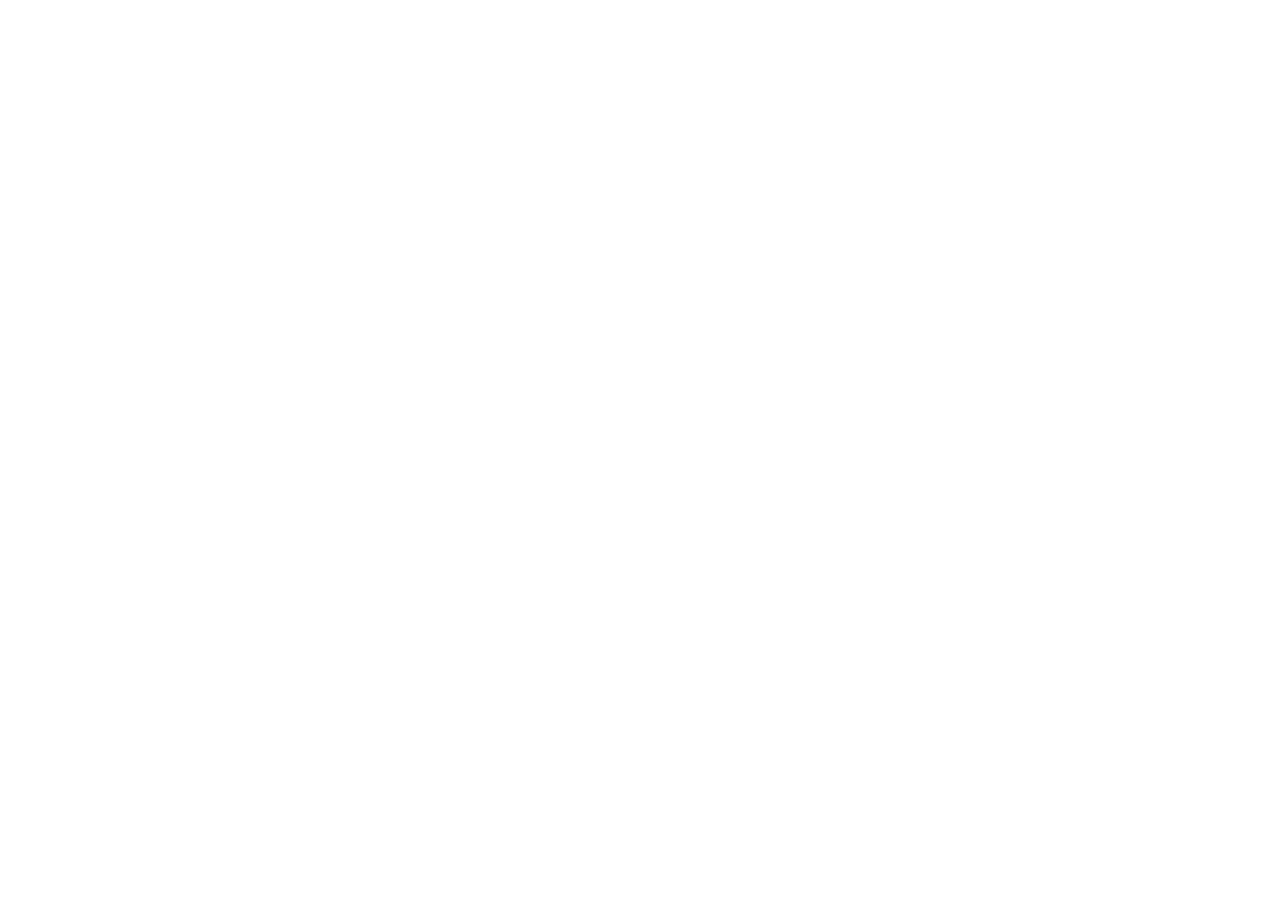
==== index.html @ 37f73a30 "Adicionando index.html basico" ====
<!DOCTYPE html>
<html lang="en">
<head>
  <meta charset="UTF-8">
  <meta name="viewport" content="width=device-width, initial-scale=1.0">
  <meta http-equiv="X-UA-Compatible" content="ie=edge">
  <title>GECommerce</title>
</head>
<body>
  <header></header>
  <main></main>
  <footer></footer>
</body>
</html>
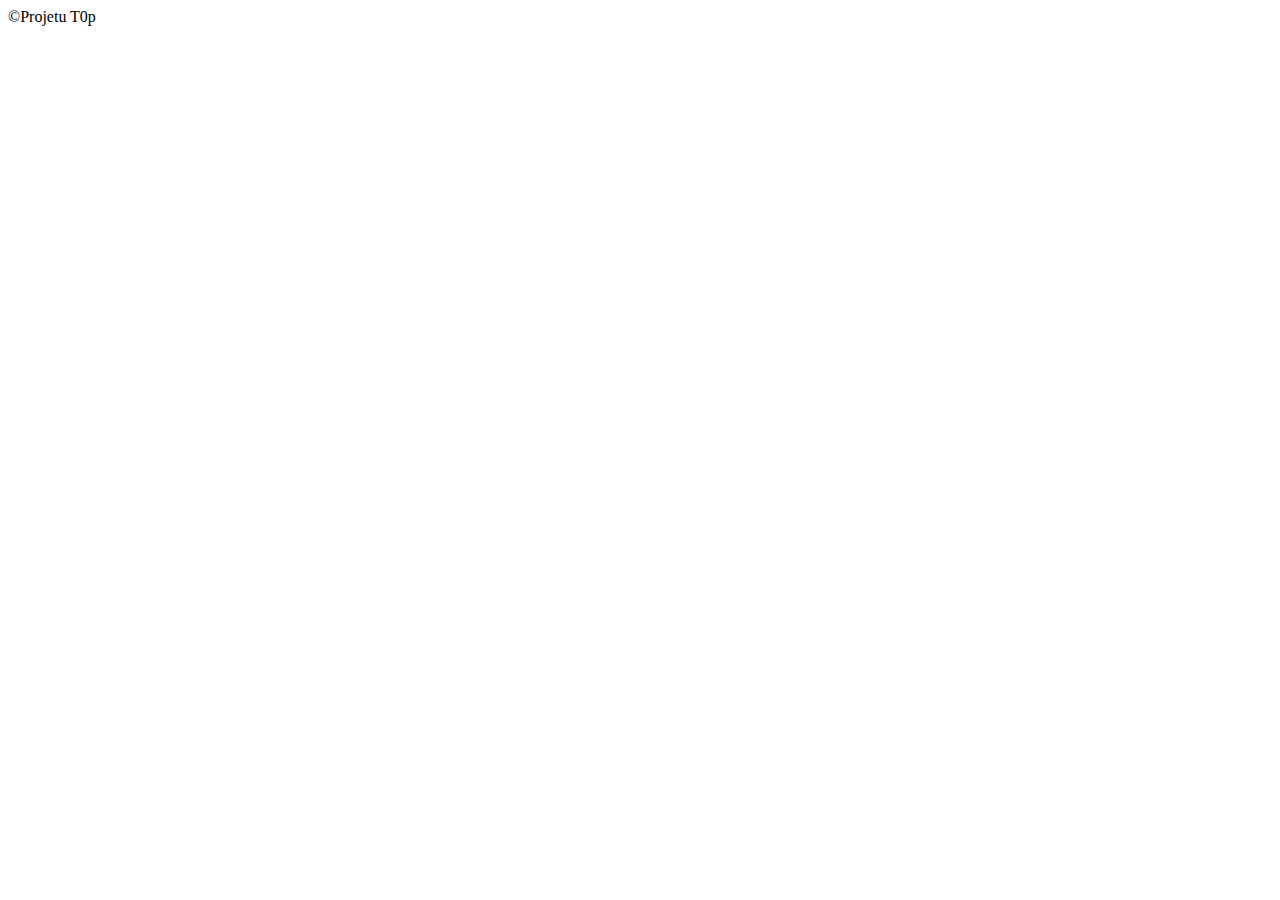
==== commit e2f4bc56: "mudanca no footer" ====
--- a/index.html
+++ b/index.html
@@ -9,6 +9,6 @@
 <body>
   <header></header>
   <main></main>
-  <footer></footer>
+  <footer>&copy;Projetu T0p</footer>
 </body>
 </html>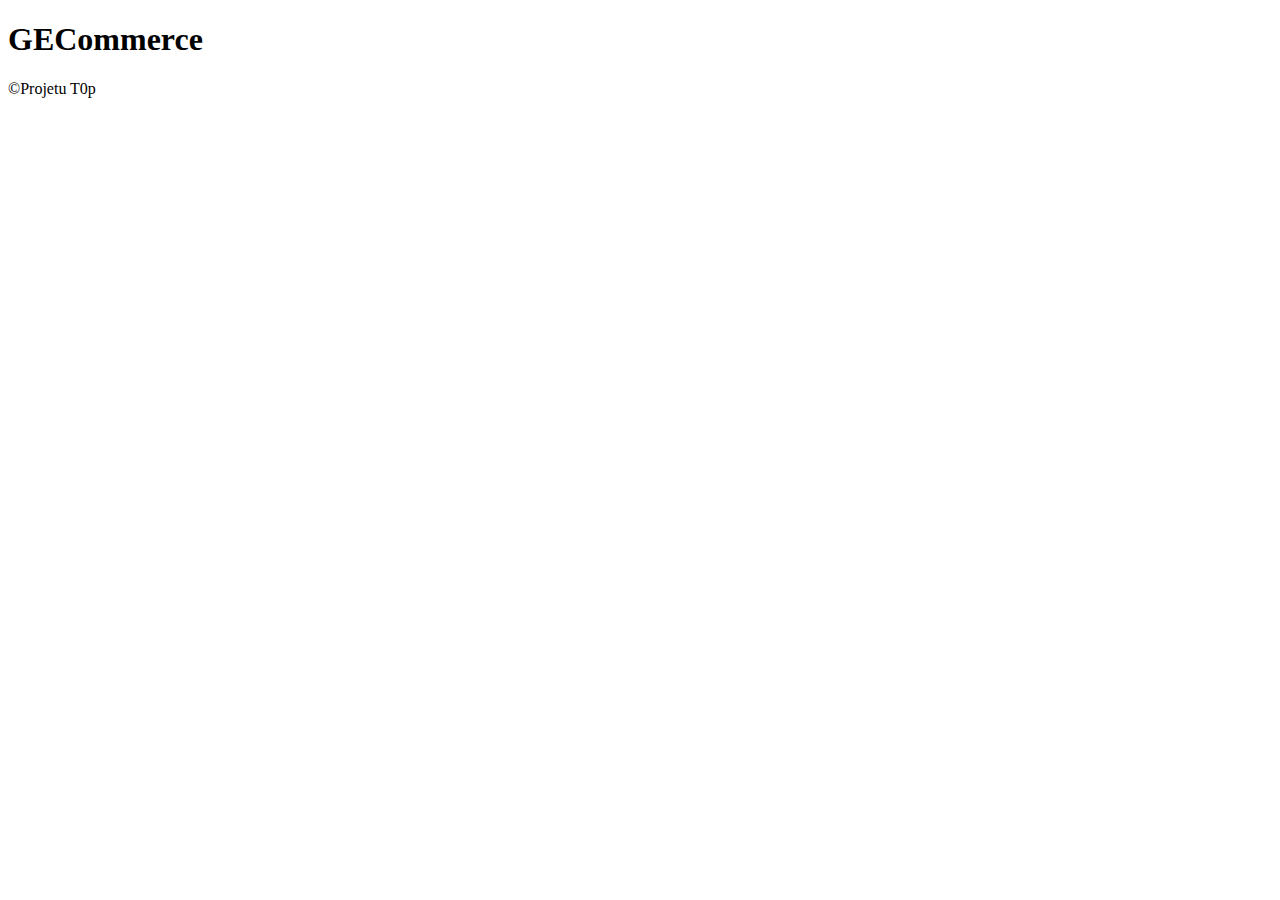
==== commit 1d442fd4: "Adicionando h1 no header" ====
--- a/index.html
+++ b/index.html
@@ -7,7 +7,9 @@
   <title>GECommerce</title>
 </head>
 <body>
-  <header></header>
+  <header>
+    <h1>GECommerce</h1>
+  </header>
   <main></main>
   <footer>&copy;Projetu T0p</footer>
 </body>
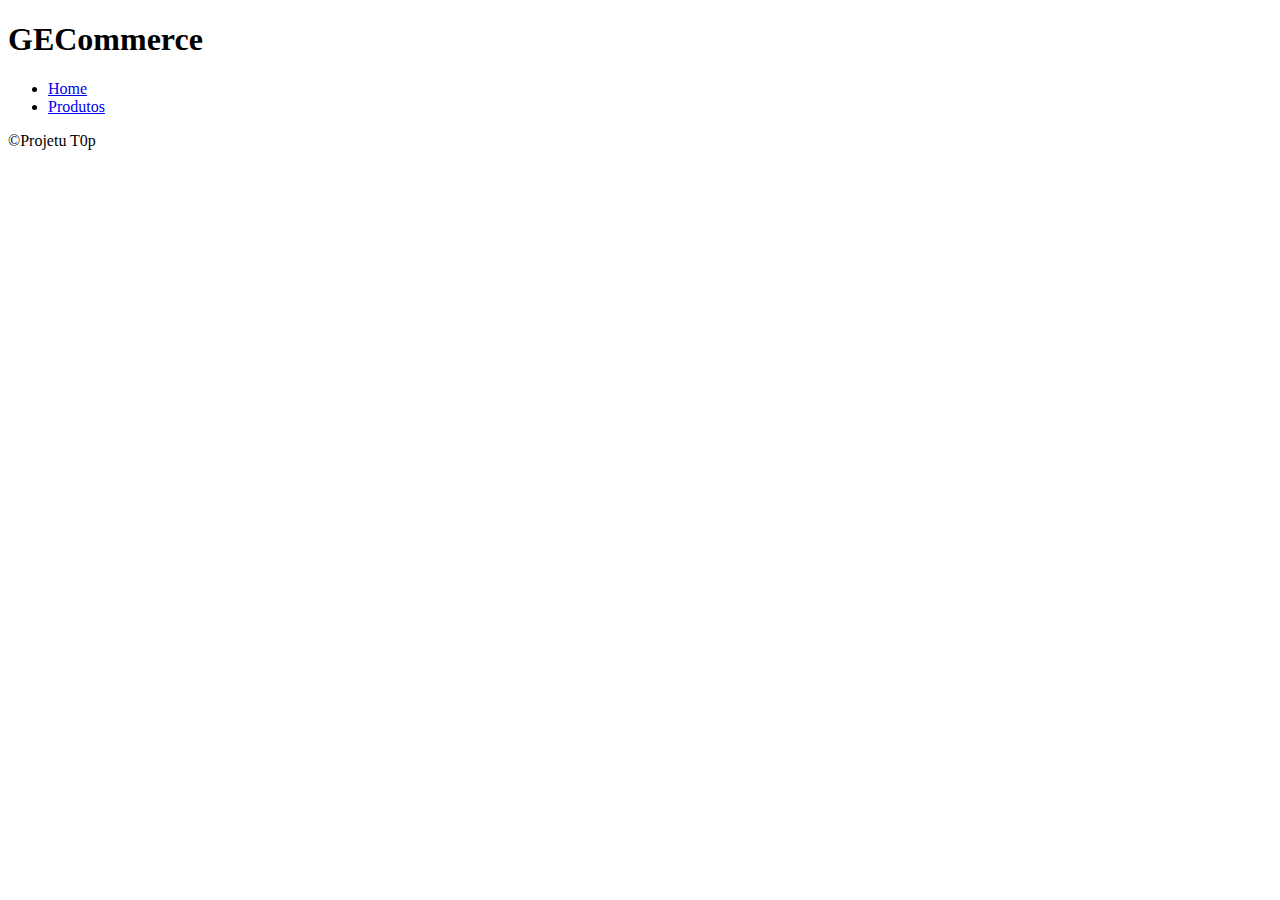
==== commit d7753063: "Novo menu de navegação" ====
--- a/index.html
+++ b/index.html
@@ -9,6 +9,16 @@
 <body>
   <header>
     <h1>GECommerce</h1>
+    <nav>
+      <ul>
+        <li>
+          <a href="#">Home</a>
+        </li>
+        <li>
+          <a href="#">Produtos</a>
+        </li>
+      </ul>
+    </nav>
   </header>
   <main></main>
   <footer>&copy;Projetu T0p</footer>
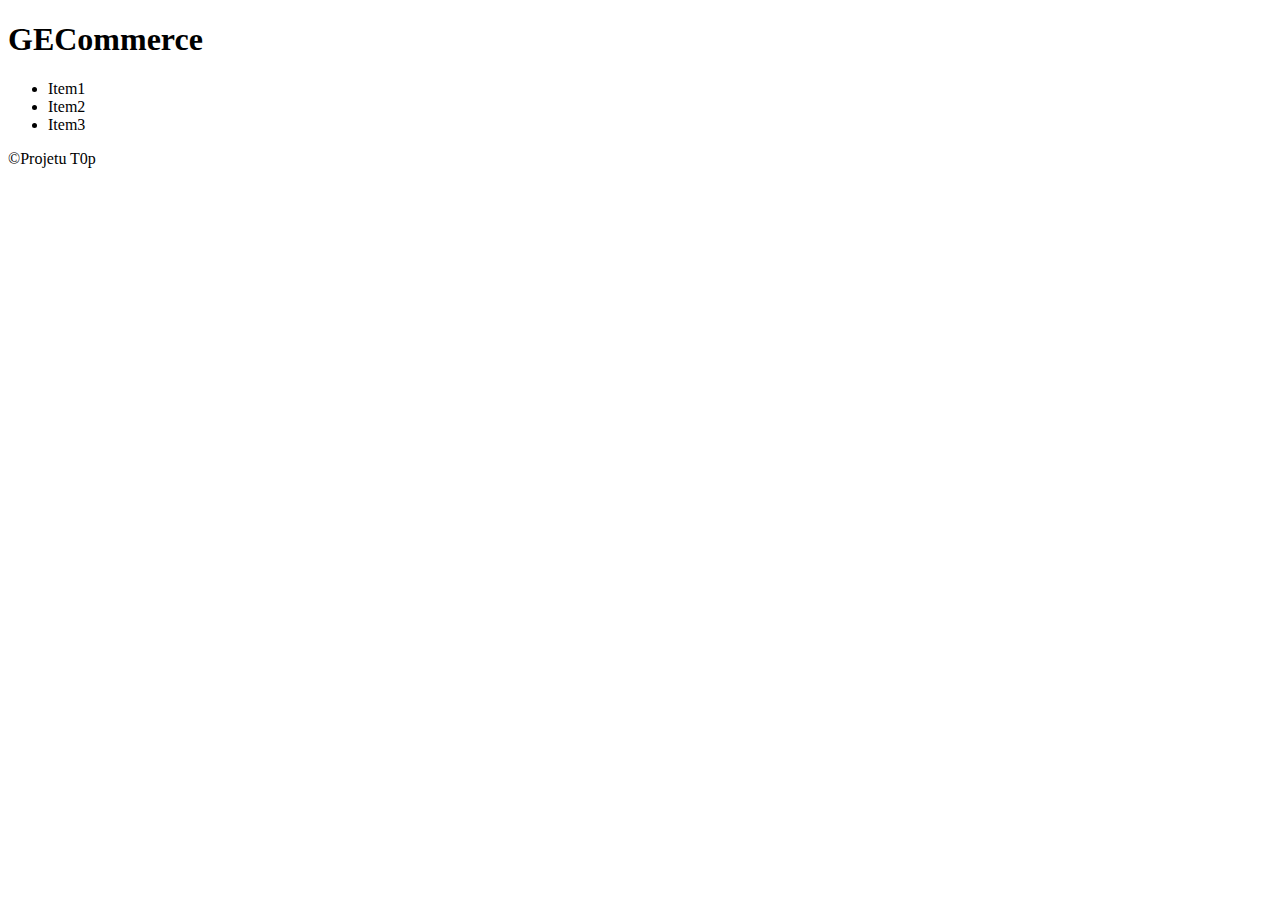
==== commit 2e50f9c8: "adicionando a lista" ====
--- a/index.html
+++ b/index.html
@@ -9,18 +9,14 @@
 <body>
   <header>
     <h1>GECommerce</h1>
-    <nav>
-      <ul>
-        <li>
-          <a href="#">Home</a>
-        </li>
-        <li>
-          <a href="#">Produtos</a>
-        </li>
-      </ul>
-    </nav>
   </header>
-  <main></main>
+  <main>
+    <ul>
+      <li>Item1</li>
+      <li>Item2</li>
+      <li>Item3</li>
+    </ul>
+  </main>
   <footer>&copy;Projetu T0p</footer>
 </body>
 </html>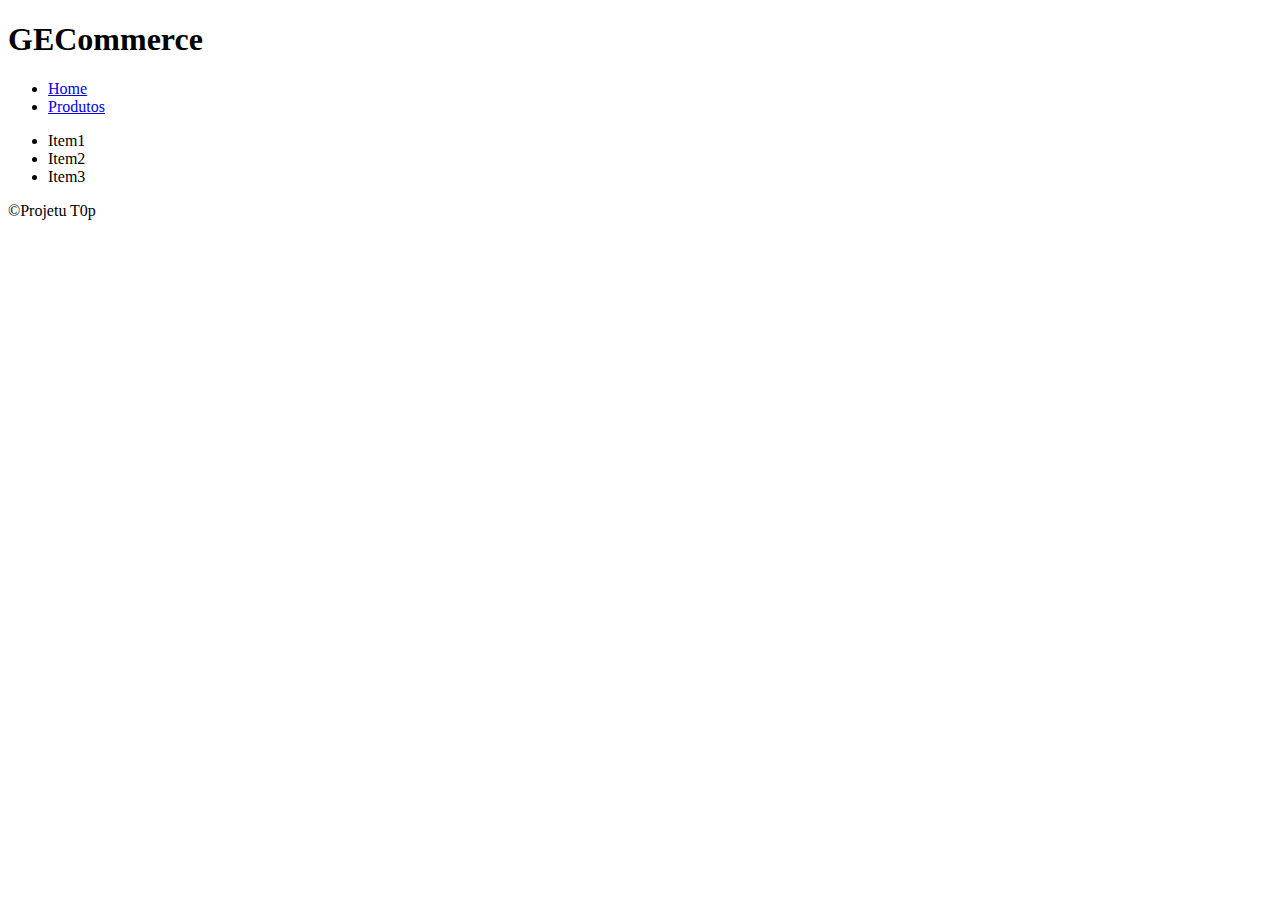
==== commit 04d4156f: "Merge branch 'develop' of https://github.com/bluefire014/gecommerce into develop" ====
--- a/index.html
+++ b/index.html
@@ -9,6 +9,16 @@
 <body>
   <header>
     <h1>GECommerce</h1>
+    <nav>
+      <ul>
+        <li>
+          <a href="#">Home</a>
+        </li>
+        <li>
+          <a href="#">Produtos</a>
+        </li>
+      </ul>
+    </nav>
   </header>
   <main>
     <ul>
